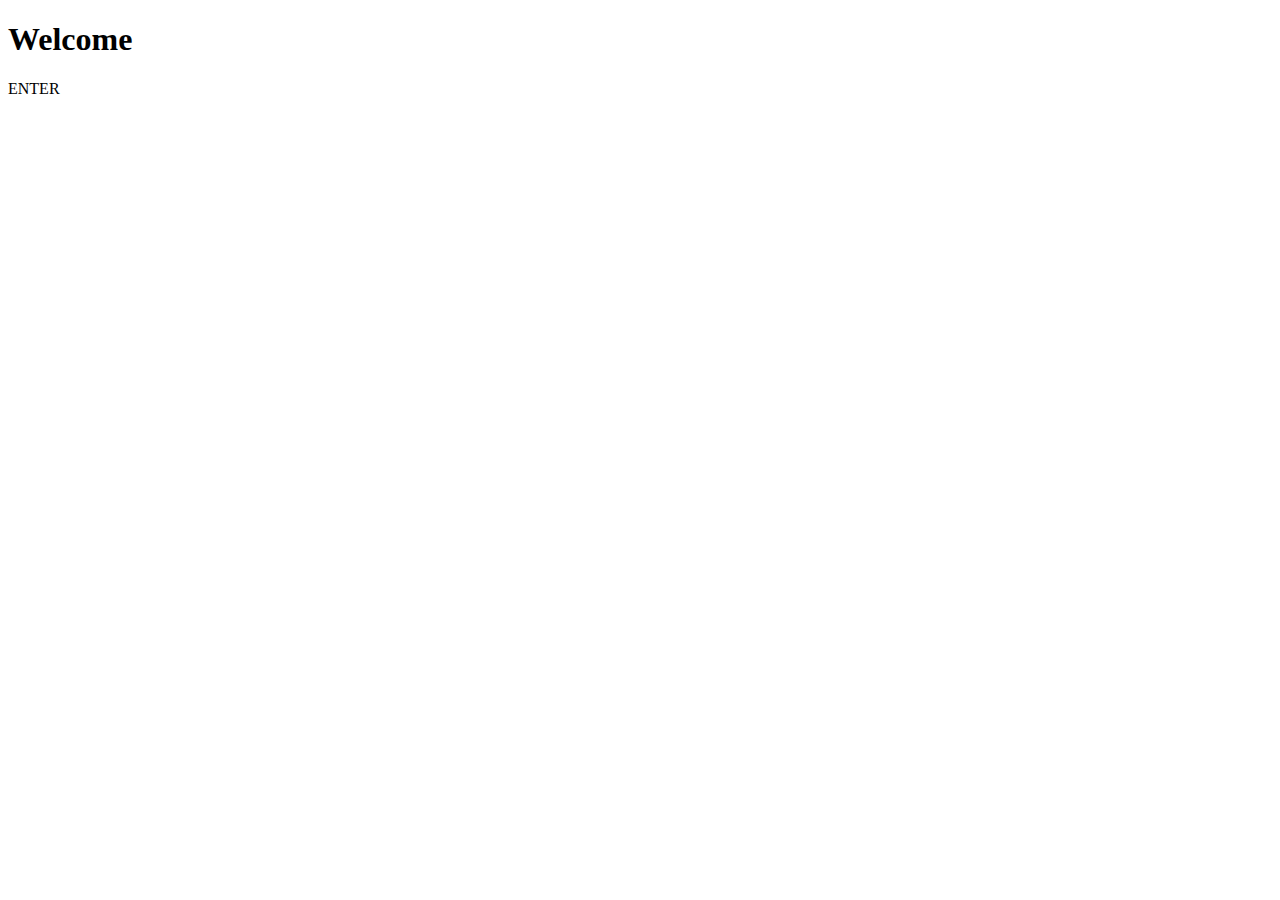
==== control-tower/src/main/resources/templates/main.html @ 8c77bbe4 "Add control-tower folder" ====
<!DOCTYPE html>
<html lang="en" xmlns:th="http://www.thymeleaf.org">
<head>
    <meta charset="UTF-8">
    <title>RPA Control Tower</title>
</head>
<body>
<h1>Welcome</h1>
<p th:text="${variable}">ENTER</p>
</body>
</html>
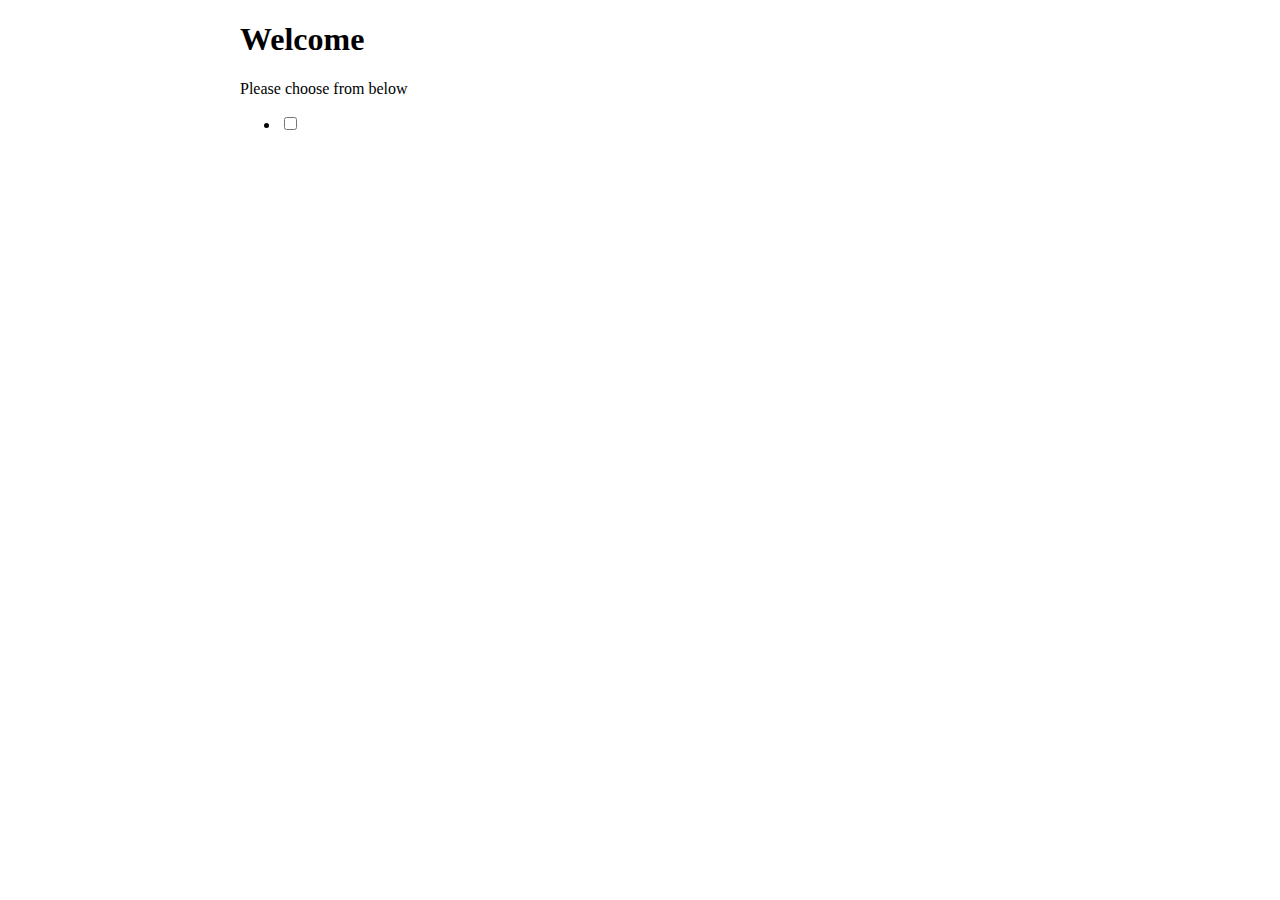
==== commit bf62ca4d: "MISC add checkboxes" ====
--- a/control-tower/src/main/resources/templates/main.html
+++ b/control-tower/src/main/resources/templates/main.html
@@ -1,11 +1,83 @@
 <!DOCTYPE html>
-<html lang="en" xmlns:th="http://www.thymeleaf.org">
+<html xmlns="http://www.w3.org/1999/xhtml"
+      xmlns:th="http://www.thymeleaf.org" lang="en">
+
 <head>
-    <meta charset="UTF-8">
-    <title>RPA Control Tower</title>
+    <meta charset="UTF-8"/>
+    <title>Thymeleaf Exemplo Com Spring e Ajax</title>
+    <link rel="stylesheet" th:href="@{/css/styles.css}" type="text/css" media="screen"/>
+    <script th:src="@{/js/jquery-min-3.4.1.js}" type="text/javascript"></script>
 </head>
+
 <body>
-<h1>Welcome</h1>
-<p th:text="${variable}">ENTER</p>
+<div style="width:800px; margin:0 auto;">
+
+    <h1>Welcome</h1>
+    <!--<p th:text="${variable}">ENTER</p>-->
+    <!--<form method="post" action="/search">-->
+    <!--<input type="checkbox" name="site 1" value="Bike"> I have a bike<br>-->
+    <!--<input type="checkbox" name="site 2" value="Car"> I have a car<br>-->
+    <!--<input type="checkbox" name="site 3" value="Boat" checked> I have a boat<br>-->
+    <!--<input type="submit" />-->
+    <!--</form>-->
+
+
+    <div class="main-block">
+        <!-- Insert new guest -->
+        <span class="subtitle">Please choose from below</span>
+
+        <form id="searchForm" th:action="@{/search}" th:object="${searchObject}"></form>
+        <ul>
+            <li th:each="siteInfo : ${allSites}">
+
+                <div class="insertBlock">
+                    <span class="formSpan">
+                        <input type="checkbox" th:value="${siteInfo.id}">
+                        <label th:text="${siteInfo.name}"></label><br>
+
+                    </span>
+                </div>
+        </li>
+        </ul>
+    </div>
+
+
+
+
+
+        <!--<form id="searchForm" th:action="@{/search}" th:object="${searchObject}" method="post">-->
+            <!--<div class="insertBlock">-->
+            <!--<span class="formSpan">-->
+            <!--<input id="guestId" type="text" th:field="*{id}" required="required"/>-->
+            <!--<br />-->
+            <!--<label for="guestId" th:text="#{insert.id}">id:</label>-->
+            <!--</span>-->
+            <!--<span class="formSpan" style="margin-bottom:20px">-->
+            <!--<input id="guestName" type="text" th:field="*{name}" required="required"/>-->
+            <!--<br />-->
+            <!--<label for="guestName" th:text="#{insert.name}">name:</label>-->
+            <!--</span>-->
+
+            <!--<span class="formSpan">-->
+            <!--<input id="guestSurname" type="text" th:field="*{surname}" required="required"/>-->
+            <!--<br />-->
+            <!--<label for="guestSurname" th:text="#{insert.surname}">surname:</label>-->
+            <!--</span>-->
+            <!--<span class="formSpan" style="margin-bottom:20px">-->
+            <!--<input id="guestCountry" type="text" th:field="*{country}" required="required"/>-->
+            <!--<br />-->
+            <!--<label for="guestCountry" th:text="#{insert.country}">country:</label>-->
+            <!--</span>-->
+
+            <!--<input type="submit" value="add" th:value="#{insert.submit}"/>-->
+            <!--<span class="messageContainer" th:unless="${#strings.isEmpty(errorMessage)}" th:text="#{${errorMessage}}"></span>-->
+            <!--</div>-->
+            <!--</form>-->
+
+
+            <!--</div>-->
+
+        </div>
 </body>
-</html>+</html>
+
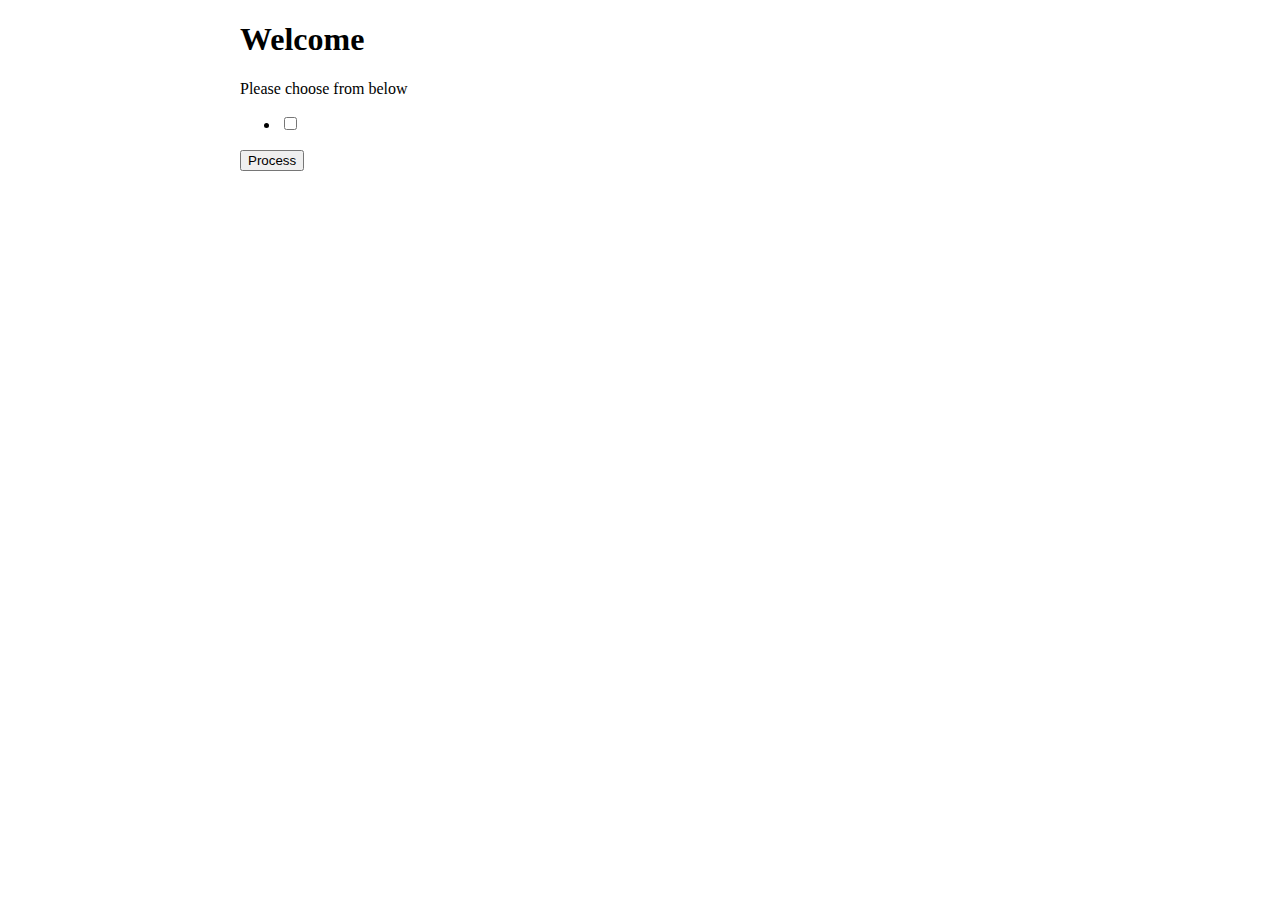
==== commit 1b1f6ed1: "some pojos" ====
--- a/control-tower/src/main/resources/templates/main.html
+++ b/control-tower/src/main/resources/templates/main.html
@@ -26,7 +26,7 @@
         <!-- Insert new guest -->
         <span class="subtitle">Please choose from below</span>
 
-        <form id="searchForm" th:action="@{/search}" th:object="${searchObject}"></form>
+        <form method="post" id="searchForm" th:action="@{/main/search}" th:object="${searchObject}">
         <ul>
             <li th:each="siteInfo : ${allSites}">
 
@@ -39,8 +39,10 @@
                 </div>
         </li>
         </ul>
+        <input type="submit" value="Process">
+        </form>
+
     </div>
-
 
 
 
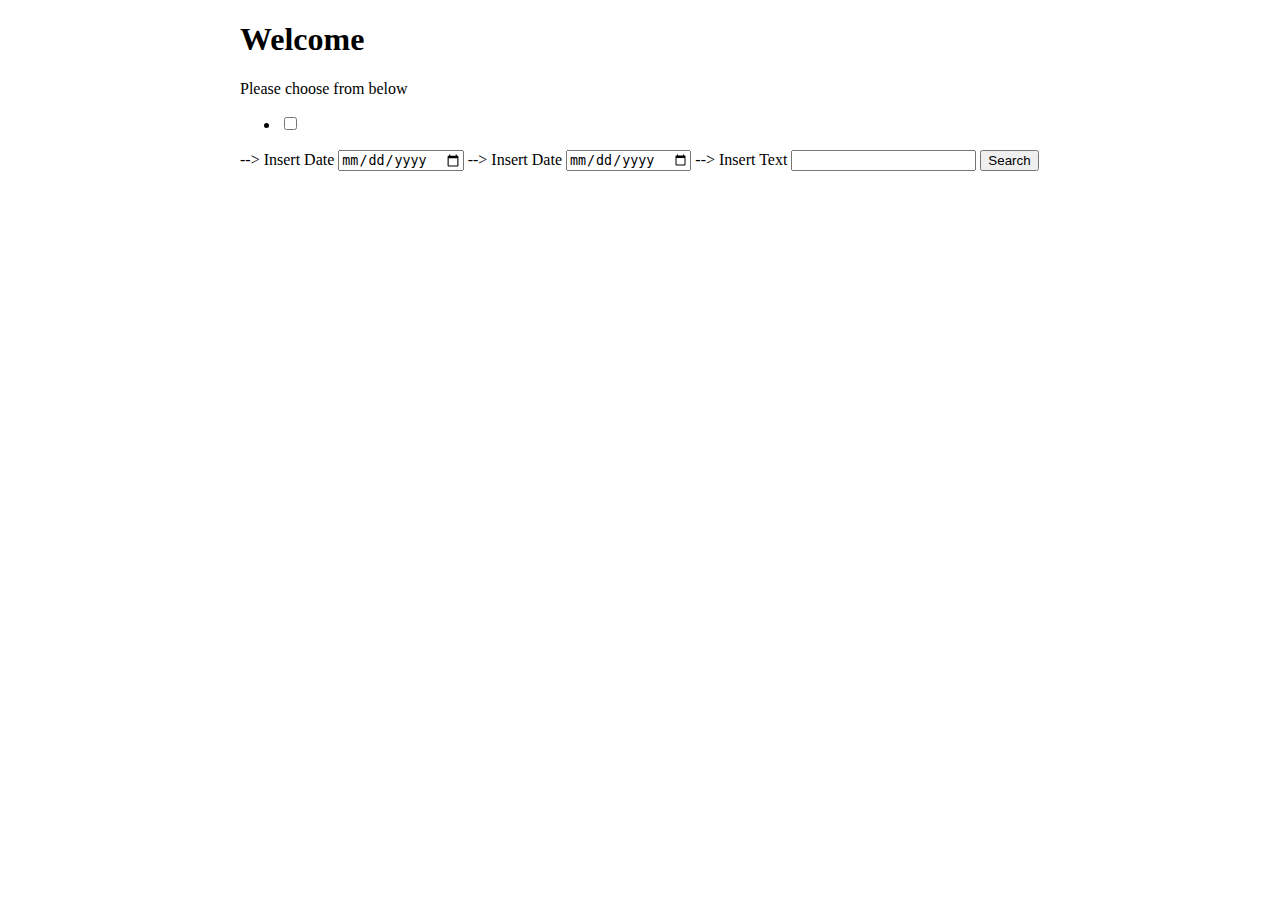
==== commit 2b696c5b: "Add json response" ====
--- a/control-tower/src/main/resources/templates/main.html
+++ b/control-tower/src/main/resources/templates/main.html
@@ -26,60 +26,74 @@
         <!-- Insert new guest -->
         <span class="subtitle">Please choose from below</span>
 
-        <form method="post" id="searchForm" th:action="@{/main/search}" th:object="${searchObject}">
-        <ul>
-            <li th:each="siteInfo : ${allSites}">
+        <form method="post" id="searchForm" th:action="@{/main/search}" th:object="${resultData}">
+            <ul>
+                <li th:each="siteInfo,itemStat : ${allSites}">
 
-                <div class="insertBlock">
+                    <div class="insertBlock">
                     <span class="formSpan">
-                        <input type="checkbox" th:value="${siteInfo.id}">
+                        <input type="checkbox" th:value="${siteInfo.name}" th:field="${resultData.sites[__${itemStat.index}__]}">
                         <label th:text="${siteInfo.name}"></label><br>
 
                     </span>
-                </div>
-        </li>
-        </ul>
-        <input type="submit" value="Process">
+                    </div>
+                </li>
+            </ul>
+
+
+            <span class="formSpan" style="margin-bottom:20px">-->
+                <label for="dateFrom" >Insert Date</label>
+                <input id="dateFrom" type="date" th:field="${resultData.dateFrom}"/>
+                </span>
+
+            <span class="formSpan" style="margin-bottom:20px">-->
+                <label for="dateTo" >Insert Date</label>
+                <input id="dateTo" type="date" th:field="${resultData.dateTo}" />
+                </span>
+
+            <span class="formSpan" style="margin-bottom:20px">-->
+                <label for="simpl" >Insert Text</label>
+                <input id="simpl" type="text" th:field="${resultData.simpleText}" required="required"/>
+                </span>
+            <input type="submit" value="Search">
         </form>
 
     </div>
 
 
+    <!--<form id="searchForm" th:action="@{/search}" th:object="${searchObject}" method="post">-->
+    <!--<div class="insertBlock">-->
+    <!--<span class="formSpan">-->
+    <!--<input id="guestId" type="text" th:field="*{id}" required="required"/>-->
+    <!--<br />-->
+    <!--<label for="guestId" th:text="#{insert.id}">id:</label>-->
+    <!--</span>-->
+    <!--<span class="formSpan" style="margin-bottom:20px">-->
+    <!--<input id="guestName" type="text" th:field="*{name}" required="required"/>-->
+    <!--<br />-->
+    <!--<label for="guestName" th:text="#{insert.name}">name:</label>-->
+    <!--</span>-->
+
+    <!--<span class="formSpan">-->
+    <!--<input id="guestSurname" type="text" th:field="*{surname}" required="required"/>-->
+    <!--<br />-->
+    <!--<label for="guestSurname" th:text="#{insert.surname}">surname:</label>-->
+    <!--</span>-->
+    <!--<span class="formSpan" style="margin-bottom:20px">-->
+    <!--<input id="guestCountry" type="text" th:field="*{country}" required="required"/>-->
+    <!--<br />-->
+    <!--<label for="guestCountry" th:text="#{insert.country}">country:</label>-->
+    <!--</span>-->
+
+    <!--<input type="submit" value="add" th:value="#{insert.submit}"/>-->
+    <!--<span class="messageContainer" th:unless="${#strings.isEmpty(errorMessage)}" th:text="#{${errorMessage}}"></span>-->
+    <!--</div>-->
+    <!--</form>-->
 
 
-        <!--<form id="searchForm" th:action="@{/search}" th:object="${searchObject}" method="post">-->
-            <!--<div class="insertBlock">-->
-            <!--<span class="formSpan">-->
-            <!--<input id="guestId" type="text" th:field="*{id}" required="required"/>-->
-            <!--<br />-->
-            <!--<label for="guestId" th:text="#{insert.id}">id:</label>-->
-            <!--</span>-->
-            <!--<span class="formSpan" style="margin-bottom:20px">-->
-            <!--<input id="guestName" type="text" th:field="*{name}" required="required"/>-->
-            <!--<br />-->
-            <!--<label for="guestName" th:text="#{insert.name}">name:</label>-->
-            <!--</span>-->
+    <!--</div>-->
 
-            <!--<span class="formSpan">-->
-            <!--<input id="guestSurname" type="text" th:field="*{surname}" required="required"/>-->
-            <!--<br />-->
-            <!--<label for="guestSurname" th:text="#{insert.surname}">surname:</label>-->
-            <!--</span>-->
-            <!--<span class="formSpan" style="margin-bottom:20px">-->
-            <!--<input id="guestCountry" type="text" th:field="*{country}" required="required"/>-->
-            <!--<br />-->
-            <!--<label for="guestCountry" th:text="#{insert.country}">country:</label>-->
-            <!--</span>-->
-
-            <!--<input type="submit" value="add" th:value="#{insert.submit}"/>-->
-            <!--<span class="messageContainer" th:unless="${#strings.isEmpty(errorMessage)}" th:text="#{${errorMessage}}"></span>-->
-            <!--</div>-->
-            <!--</form>-->
-
-
-            <!--</div>-->
-
-        </div>
+</div>
 </body>
 </html>
 
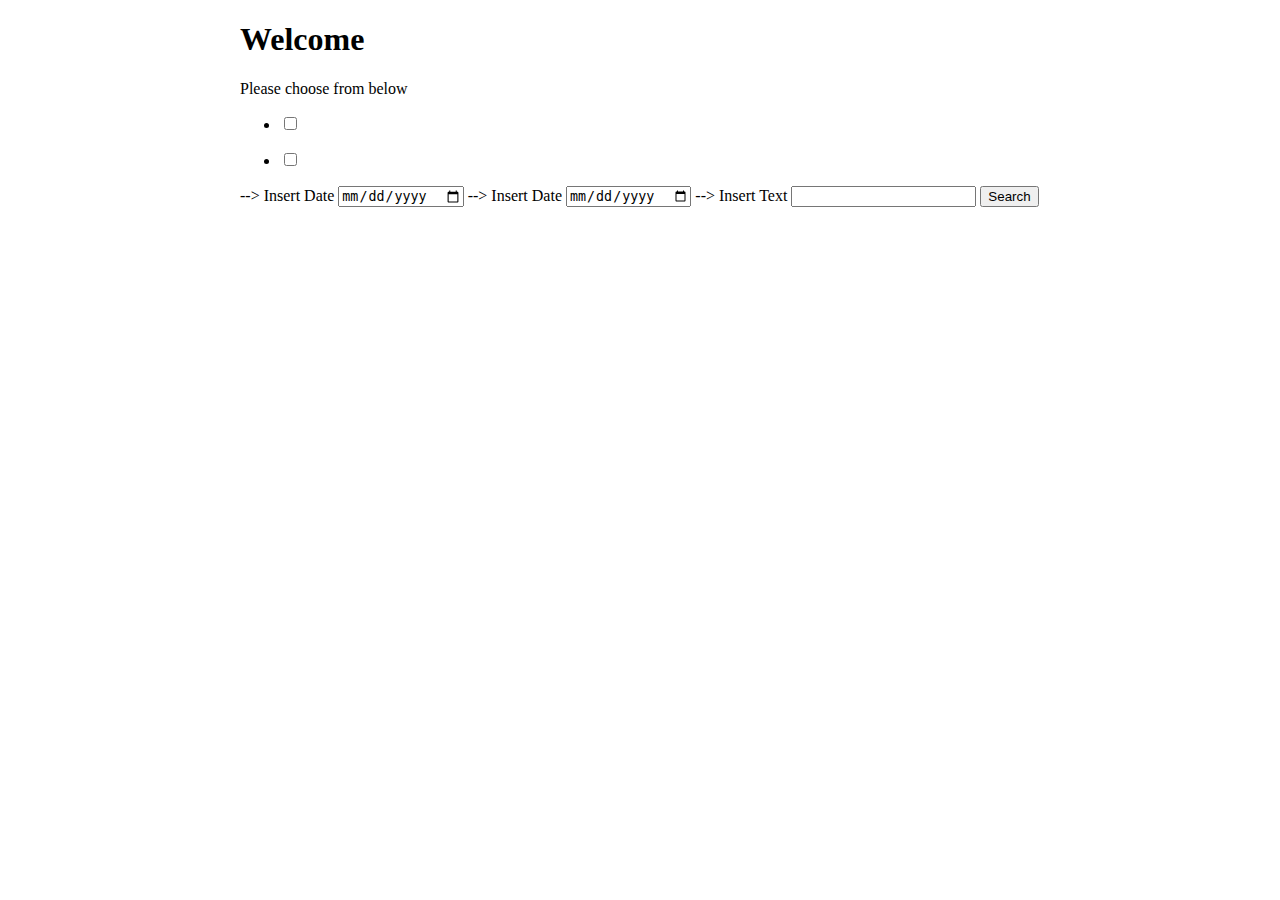
==== commit 8fec7209: "clean" ====
--- a/control-tower/src/main/resources/templates/main.html
+++ b/control-tower/src/main/resources/templates/main.html
@@ -26,7 +26,19 @@
         <!-- Insert new guest -->
         <span class="subtitle">Please choose from below</span>
 
-        <form method="post" id="searchForm" th:action="@{/main/search}" th:object="${resultData}">
+        <form method="post" id="searchForm" th:action="@{/main/searchOld}" th:object="${resultData}">
+            <ul>
+                <li th:each="siteInfo,itemStat : ${allSites}">
+
+                    <div class="insertBlock">
+                    <span class="formSpan">
+                        <input type="checkbox" th:value="${siteInfo.name}" th:field="${resultData.sites[__${itemStat.index}__]}">
+                        <label th:text="${siteInfo.name}"></label><br>
+
+                    </span>
+                    </div>
+                </li>
+            </ul>
             <ul>
                 <li th:each="siteInfo,itemStat : ${allSites}">
 
